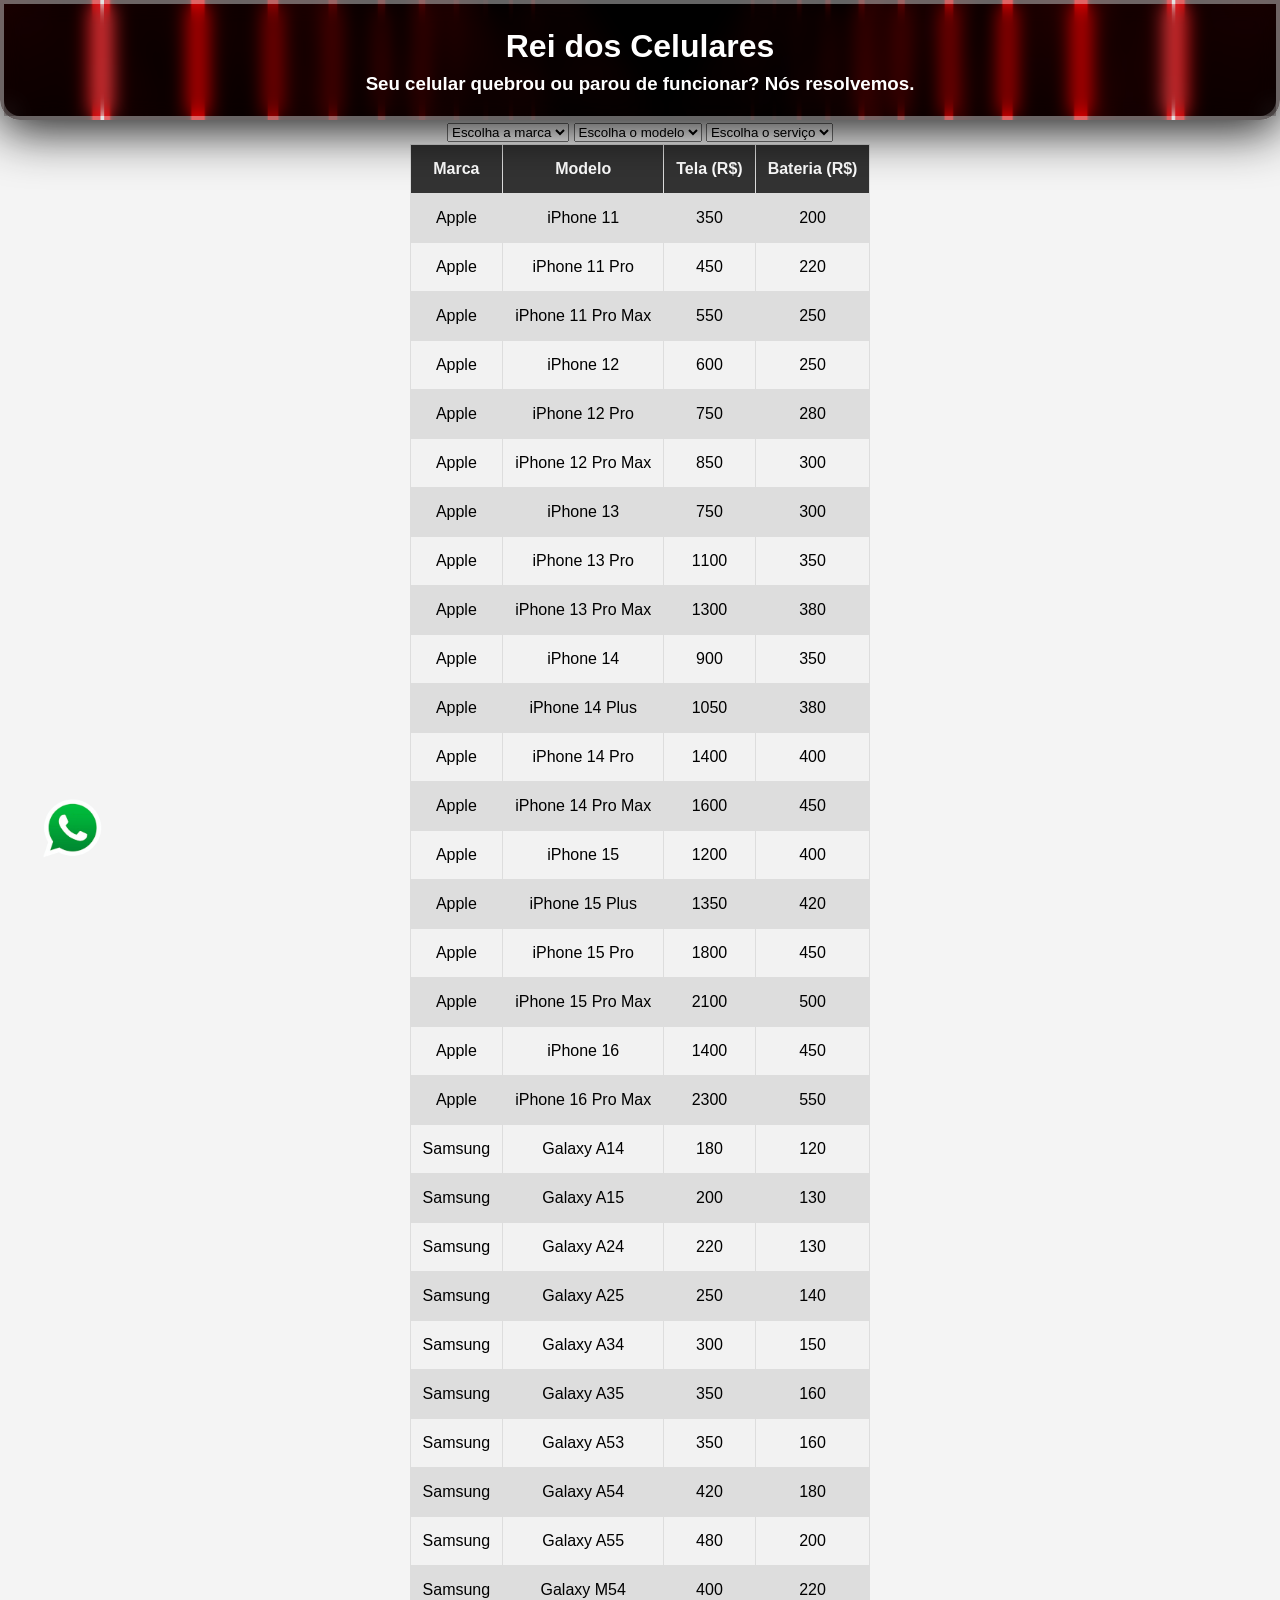
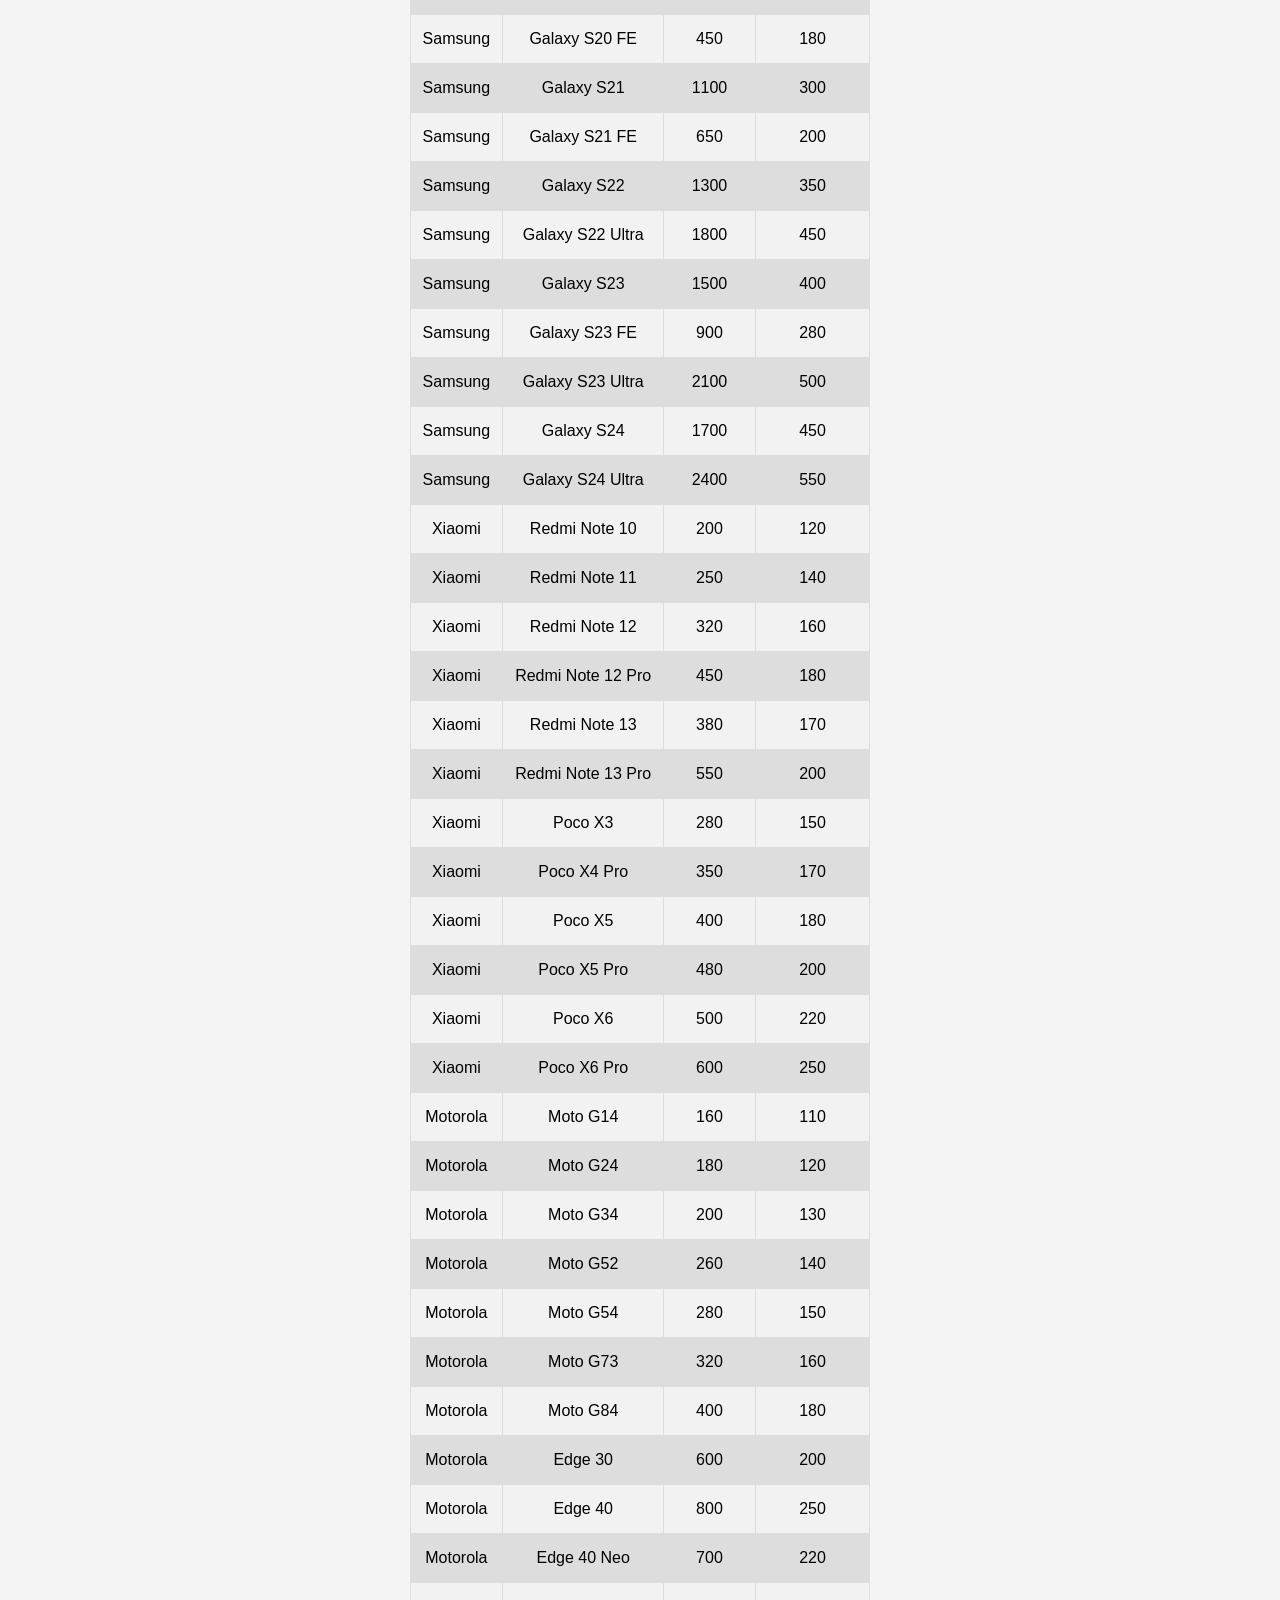
==== pesquisa.html @ 4784376d "prototipo quase final" ====
<!doctype html>
<html lang="pt-BR">
  <head>
    <meta charset="UTF-8" />
    <meta name="viewport" content="width=device-width, initial-scale=1.0" />
    <title>AUTORIZADA</title>
    <link rel="stylesheet" href="./style.css" />
  </head>
  <body id="body-pesquisa">
    <!-- _______________________________________________________________________ -->
    <header>
      <div>
        <h1>Rei dos Celulares</h1>
        <h3>Seu celular quebrou ou parou de funcionar? Nós resolvemos.</h3>
      </div>
    </header>
    <!-- _______________________________________________________________________ -->
    <main id="main-pesquisa">
      <div>
        <select id="marca">
          <option value="">Escolha a marca</option>
          <option value="iphone">iPhone</option>
          <option value="samsung">Samsung</option>
          <option value="xiaomi">Xiaomi</option>
          <option value="lg">LG</option>
          <option value="motorola">Motorola</option>
        </select>

        <select id="modelo">
          <option value="">Escolha o modelo</option>
        </select>

        <select id="servico">
          <option value="">Escolha o serviço</option>
          <option value="tela">Troca de tela</option>
          <option value="bateria">Troca de bateria</option>
        </select>

        <h3 id="preco"></h3>
      </div>
      <div>
        <table id="tabela-celulares" border="1">
          <thead>
            <tr>
              <th>Marca</th>
              <th>Modelo</th>
              <th>Tela (R$)</th>
              <th>Bateria (R$)</th>
            </tr>
          </thead>
          <tbody></tbody>
        </table>
      </div>
      <!-- _________________________________________________________________________ -->
      <a
        id="whats-icon"
        href="https://wa.me/5538998013214?text=Olá%20Sérgio!"
        target="_blank"
        ><img src="./assets/img/whatsapp-icon.png" alt="Whatsapp"
      /></a>
      <!-- _________________________________________________________________________ -->
    </main>
    <!-- _______________________________________________________________________ -->
    <script src="./script.js"></script>
  </body>
</html>
---- style.css ----
* {
  line-height: 1.5;
  margin: 0;
  box-sizing: border-box;
  font-family: Arial, Helvetica, sans-serif;
}

/* _________________________________________________ */

header {
  color: #fff;
  background: url(./assets/img/fundo\ neon.jpg) center;
  background-size: 200%;
  animation: animate 10s ease-in-out infinite alternate;
  position: sticky;
  width: 100%;
  height: auto;
  top: 0;
  display: flex;
  flex-direction: column;
  align-items: center;
  justify-content: center;
  backdrop-filter: blur(5px);
  border: solid 0.5vh rgba(200, 200, 200, 0.5);
  box-shadow: 0 10px 50px 0px rgba(0, 0, 0, 0.897);
  border-radius: 0 0 20px 20px;
  z-index: 3;
}
header > div {
  color: #fff;
  width: 100%;
  top: 0;
  display: flex;
  flex-direction: column;
  text-align: center;
  align-items: center;
  justify-content: center;
  backdrop-filter: blur(10px);
  padding: 2vh;
}
/* _________________________________________________ */

main {
  /* position: relative;
    background-image: url(./assets/img/fundo.png);
    background-size: cover;
    background-repeat: no-repeat; */
  min-height: 100vh;
  margin: auto;
  display: flex;
  flex-wrap: wrap;
  align-items: center;
  justify-content: center;
}
/* _________________________________________________ */
footer{
  text-align: center;
  color: #fff;
  position: static;
  bottom: 0;
  padding: 2vh;
  background: linear-gradient(to top, #000, gray);
}
/* _________________________________________________ */
.logo-img {
  padding: 1vw;
  width: 20%;
}
/* _________________________________________________ */
.hero-img {
  width: 45vh;
  top: 15px;
}
.hero-title {
  box-shadow: 0 0 20px rgba(0, 0, 0, 1);
  text-align: center;
  background-color: red;
  color: #fff;
  margin: 2px;
  border-radius: 5px;
  padding: 1.5px;
}
.hero-texts {
  padding: 2vh;
}
.hero-texts > h4 {
  margin: 1vh;
}
.hero-orcament {
  padding: 2vh;
  display: flex;
  flex-direction: column;
}
/* _________________________________________________ */
.button-img {
  width: 100%;
  /* animation: orcament 1s ease-in-out infinite alternate; */
}
/* _________________________________________________ */
#home {
  margin-top: 5vh;
  width: 100%;
  max-width: 1200px;
  display: flex;
  align-items: center;
  justify-content: center;
}
/* _________________________________________________ */
#button-orcament {
  position: relative;
  display: flex;
  width: 200px;
  align-items: center;
  justify-content: center;
  border-radius: 50px;
  border: none;
}

#button-orcament::before{
  content: "";
  position: absolute;
  inset: 3px;
  background: linear-gradient(90deg, #fff,#fff,red,#fff, #fff, #fff);
  background-size: 300% 100%;
  z-index: -1;
  border-radius: 50px;
  animation: borda 2s linear infinite;
}
/* _________________________________________________ */
#logos div {
  display: flex;
  flex-wrap: wrap;
  align-items: center;
  justify-content: center;
}

/* _________________________________________________ */
#about {
  width: 100%;
  margin-top: 5vh;
  /* background-color: red; */
  background: linear-gradient(to bottom, red,red,red,gray);
}
#about > h2 {
  border-radius: 0 0 20px 20px;
  background: linear-gradient(to bottom, #fff, gray);
  text-align: center;
}
#about div {
  display: flex;
  flex-direction: column;
  align-items: center;
  margin-bottom: 10vh;
  border-radius: 15px;
  color: #fff;
  padding: 2vh;
}
/* _________________________________________________ */
#whats-icon {
  position: fixed;
  bottom: 3vh;
  left: 2vw;
}
#whats-icon > img {
  width: 10vh;
  border-radius: 50px;
}
/* __________________________________________________________________ */
/* _________________________________________________ */
#body-pesquisa{
  font-family: Arial;
  background: #f4f4f4;
}
/* _________________________________________________ */
#main-pesquisa {
  display: flex;
  flex-direction: column;
  align-items: center;
  justify-content: center;
}
/* _________________________________________________ */
#tabela-celulares {
  width: 100%;
  border-collapse: collapse;
  background: white;
}
#tabela-celulares th,td {
  padding: 12px;
  border: 1px solid #ddd;
  text-align: center;
}

#tabela-celulares th {
  background: #333;
  color: white;
}
#tabela-celulares tr:nth-child(even){
  background: #f2f2f2;
}
#tabela-celulares tr{
  background: #ddd;
}
/* _________________________________________________ */

@keyframes animate {
  from {
    background-size: 200%;
  }
  to {
    background-size: 100%;
  }
}

@keyframes orcament {
  from {
    transform: scale(1.2);
  }
  to {
    transform: scale(1);
  }
}
@keyframes borda{
  from {
    background-position: 0% 0;
  }
  to {
    background-position: -300% 0;
  }
}

/* _________________________________________________ */

@media (max-width: 480px) {
  header {
    font-size: small;
  }

  #home {
    flex-direction: column;
  }
  #home > img {
    width: 40vw;
  }

  #logos img {
    width: 18vw;
  }
}
/* _________________________________________________ */
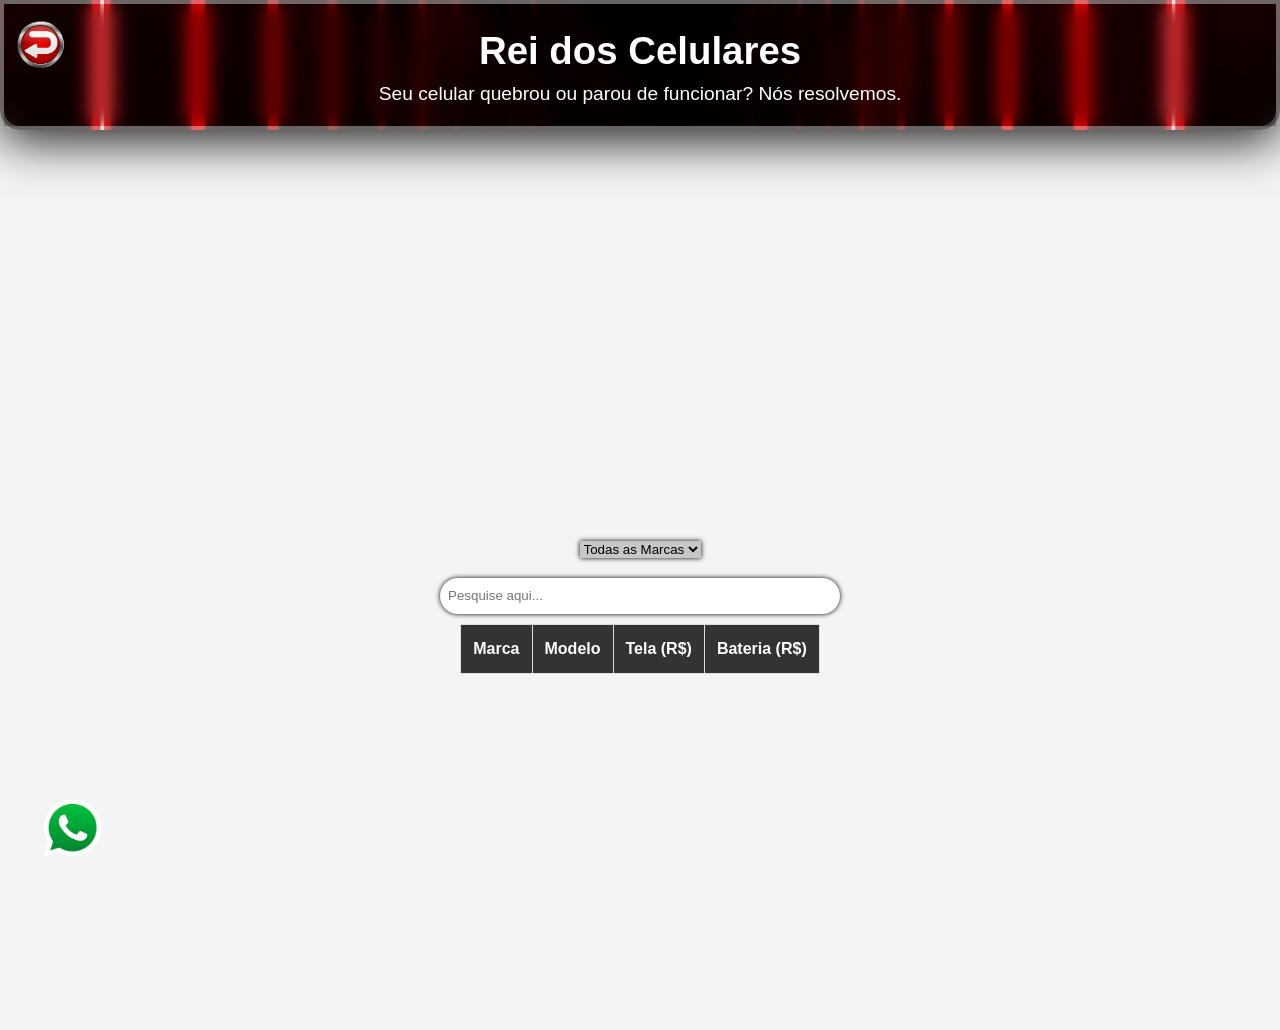
==== commit 0324892b: "Prototipo refinado" ====
--- a/pesquisa.html
+++ b/pesquisa.html
@@ -9,35 +9,26 @@
   <body id="body-pesquisa">
     <!-- _______________________________________________________________________ -->
     <header>
+      <a href="./index.html"> <img src="./assets/img/Back.jpg" alt=""></a>
       <div>
         <h1>Rei dos Celulares</h1>
-        <h3>Seu celular quebrou ou parou de funcionar? Nós resolvemos.</h3>
+        <p>Seu celular quebrou ou parou de funcionar? Nós resolvemos.</p>
       </div>
     </header>
     <!-- _______________________________________________________________________ -->
     <main id="main-pesquisa">
       <div>
-        <select id="marca">
-          <option value="">Escolha a marca</option>
-          <option value="iphone">iPhone</option>
-          <option value="samsung">Samsung</option>
-          <option value="xiaomi">Xiaomi</option>
-          <option value="lg">LG</option>
-          <option value="motorola">Motorola</option>
+        <select id="filtroMarca">
+          <option value="">Todas as Marcas</option>
         </select>
-
-        <select id="modelo">
-          <option value="">Escolha o modelo</option>
+        
+        <select id="filtroModelo">
+          <option value="">Todos os Modelos</option>
         </select>
-
-        <select id="servico">
-          <option value="">Escolha o serviço</option>
-          <option value="tela">Troca de tela</option>
-          <option value="bateria">Troca de bateria</option>
-        </select>
-
+        
         <h3 id="preco"></h3>
       </div>
+      <input id="pesquisa"" type="text" placeholder="Pesquise aqui..." />
       <div>
         <table id="tabela-celulares" border="1">
           <thead>
--- a/style.css
+++ b/style.css
@@ -8,6 +8,7 @@
 /* _________________________________________________ */
 
 header {
+  font-size: clamp(12px, 1.5vw, 25px);
   color: #fff;
   background: url(./assets/img/fundo\ neon.jpg) center;
   background-size: 200%;
@@ -25,6 +26,17 @@
   box-shadow: 0 10px 50px 0px rgba(0, 0, 0, 0.897);
   border-radius: 0 0 20px 20px;
   z-index: 3;
+}
+header > a {
+  position: fixed;
+  top: 0.5vw;
+  left: 0.5vw;
+  z-index: 4;
+}
+header > a > img {
+  /* */
+  width: clamp(40px, 7vh, 100px);
+  border-radius: 50px;
 }
 header > div {
   color: #fff;
@@ -53,13 +65,38 @@
   justify-content: center;
 }
 /* _________________________________________________ */
-footer{
+footer {
   text-align: center;
   color: #fff;
   position: static;
   bottom: 0;
   padding: 2vh;
   background: linear-gradient(to top, #000, gray);
+}
+/* __________________________________________________________________ */
+/* _________________________________________________ */
+select {
+  border: none;
+  background: #c7c7c7;
+  box-shadow: 0 0 5px;
+  margin: 10px;
+}
+select,
+::picker(select) {
+  appearance: base-select;
+  width: 300px;
+  overflow: hidden;
+}
+select:hover,
+option:hover {
+  background: #c7c7c7;
+}
+select > option {
+  border: none;
+  background: #e8e8e8;
+}
+option:checked {
+  background: #c7c7c7;
 }
 /* _________________________________________________ */
 .logo-img {
@@ -68,7 +105,7 @@
 }
 /* _________________________________________________ */
 .hero-img {
-  width: 45vh;
+  width: clamp(150px, 25vh, 400px);
   top: 15px;
 }
 .hero-title {
@@ -116,11 +153,11 @@
   border: none;
 }
 
-#button-orcament::before{
+#button-orcament::before {
   content: "";
   position: absolute;
   inset: 3px;
-  background: linear-gradient(90deg, #fff,#fff,red,#fff, #fff, #fff);
+  background: linear-gradient(90deg, #fff, #fff, red, #fff, #fff, #fff);
   background-size: 300% 100%;
   z-index: -1;
   border-radius: 50px;
@@ -139,14 +176,17 @@
   width: 100%;
   margin-top: 5vh;
   /* background-color: red; */
-  background: linear-gradient(to bottom, red,red,red,gray);
-}
-#about > h2 {
+  background: linear-gradient(to bottom, red, red, red, gray);
+}
+#about-title { 
+  display: flex;
+  align-items: center;
+  justify-content: center;
   border-radius: 0 0 20px 20px;
   background: linear-gradient(to bottom, #fff, gray);
   text-align: center;
 }
-#about div {
+#about-text{
   display: flex;
   flex-direction: column;
   align-items: center;
@@ -154,6 +194,10 @@
   border-radius: 15px;
   color: #fff;
   padding: 2vh;
+}
+/* _________________________________________________ */
+#logo-instagram img {
+  width: 50px;
 }
 /* _________________________________________________ */
 #whats-icon {
@@ -167,16 +211,28 @@
 }
 /* __________________________________________________________________ */
 /* _________________________________________________ */
-#body-pesquisa{
+#body-pesquisa {
   font-family: Arial;
   background: #f4f4f4;
 }
 /* _________________________________________________ */
 #main-pesquisa {
-  display: flex;
-  flex-direction: column;
-  align-items: center;
-  justify-content: center;
+  padding-top: 5vh;
+  display: flex;
+  flex-direction: column;
+  align-items: center;
+  justify-content: center;
+}
+
+/* _________________________________________________ */
+
+#pesquisa {
+  border: none;
+  border-radius: 50px;
+  padding: 0.5rem;
+  box-shadow: 0 0 5px;
+  width: 400px;
+  margin: 10px;
 }
 /* _________________________________________________ */
 #tabela-celulares {
@@ -184,7 +240,8 @@
   border-collapse: collapse;
   background: white;
 }
-#tabela-celulares th,td {
+#tabela-celulares th,
+td {
   padding: 12px;
   border: 1px solid #ddd;
   text-align: center;
@@ -194,11 +251,15 @@
   background: #333;
   color: white;
 }
-#tabela-celulares tr:nth-child(even){
+#tabela-celulares tr:nth-child(even) {
   background: #f2f2f2;
 }
-#tabela-celulares tr{
+#tabela-celulares tr {
   background: #ddd;
+}
+
+#filtroModelo {
+  display: none;
 }
 /* _________________________________________________ */
 
@@ -219,7 +280,7 @@
     transform: scale(1);
   }
 }
-@keyframes borda{
+@keyframes borda {
   from {
     background-position: 0% 0;
   }
@@ -231,19 +292,8 @@
 /* _________________________________________________ */
 
 @media (max-width: 480px) {
-  header {
-    font-size: small;
-  }
-
   #home {
     flex-direction: column;
   }
-  #home > img {
-    width: 40vw;
-  }
-
-  #logos img {
-    width: 18vw;
-  }
-}
-/* _________________________________________________ */
+}
+/* _________________________________________________ */
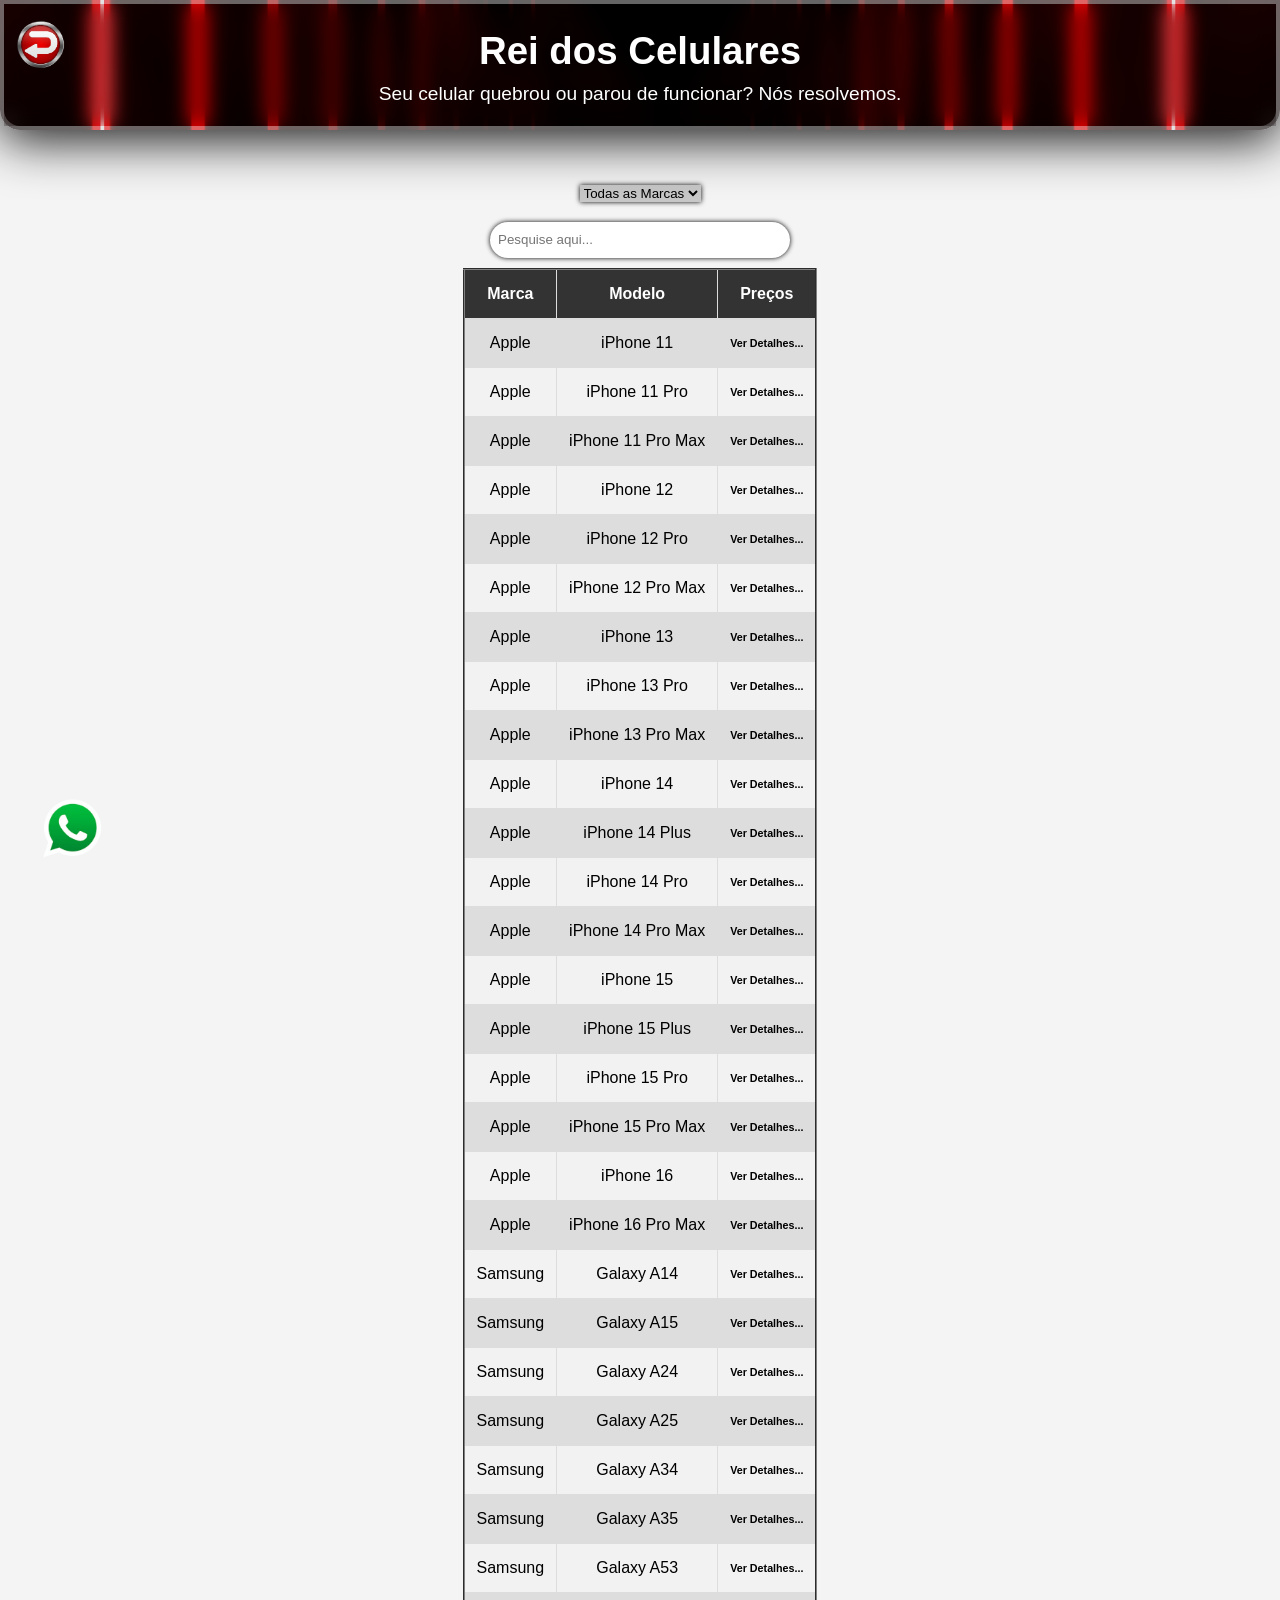
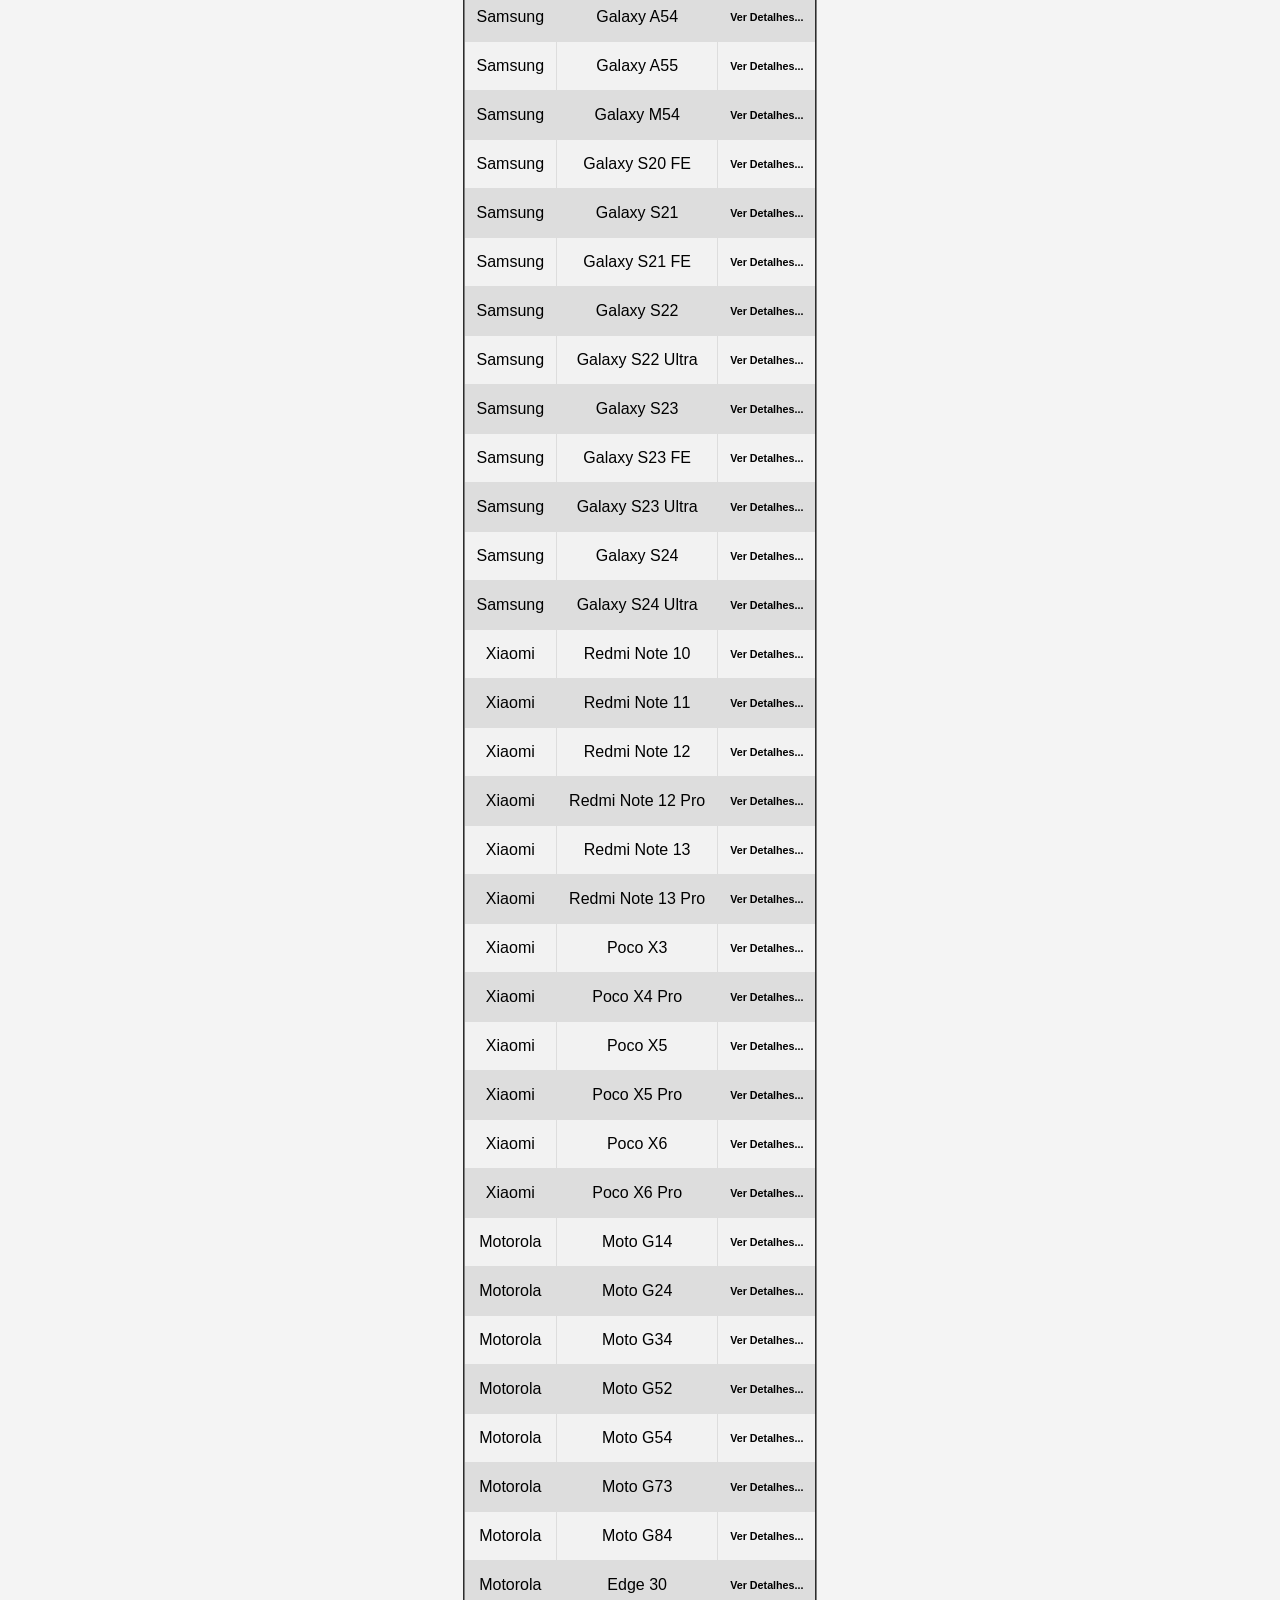
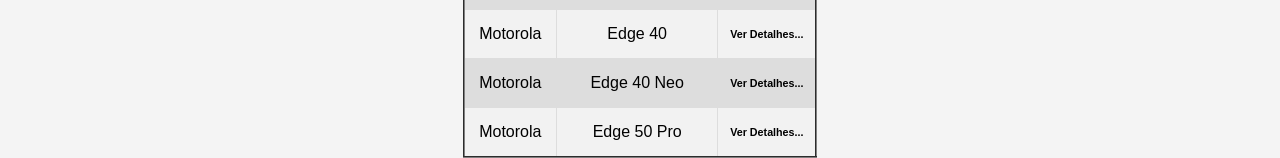
==== commit 9aeac7cd: "v-2.0 atualização de estilo de tabela com adição de info individual" ====
--- a/pesquisa.html
+++ b/pesquisa.html
@@ -9,7 +9,7 @@
   <body id="body-pesquisa">
     <!-- _______________________________________________________________________ -->
     <header>
-      <a href="./index.html"> <img src="./assets/img/Back.jpg" alt=""></a>
+      <a href="./index.html"> <img src="./assets/img/Back.jpg" alt="" /></a>
       <div>
         <h1>Rei dos Celulares</h1>
         <p>Seu celular quebrou ou parou de funcionar? Nós resolvemos.</p>
@@ -21,27 +21,28 @@
         <select id="filtroMarca">
           <option value="">Todas as Marcas</option>
         </select>
-        
-        <select id="filtroModelo">
+
+        <!-- <select id="filtroModelo">
           <option value="">Todos os Modelos</option>
-        </select>
-        
+        </select> -->
+
         <h3 id="preco"></h3>
       </div>
-      <input id="pesquisa"" type="text" placeholder="Pesquise aqui..." />
+      <input id="pesquisa" type="text" placeholder="Pesquise aqui..." />
       <div>
-        <table id="tabela-celulares" border="1">
+        <table id="tabela-celulares" border="2">
           <thead>
             <tr>
               <th>Marca</th>
               <th>Modelo</th>
-              <th>Tela (R$)</th>
-              <th>Bateria (R$)</th>
+              <th>Preços</th>
             </tr>
           </thead>
           <tbody></tbody>
         </table>
       </div>
+      <!-- _________________________________________________________________________ -->
+
       <!-- _________________________________________________________________________ -->
       <a
         id="whats-icon"
@@ -51,7 +52,37 @@
       /></a>
       <!-- _________________________________________________________________________ -->
     </main>
+    <dialog id="dialog">
+      <div class="info-dialog">
+        <h2 id="tituloDialog"></h2>
+        <table border="1">
+          <thead>
+            <tr>
+              <th></th>
+              <th>Original</th>
+              <th>Primeira Linha</th>
+              <th>Paralela</th>
+            </tr>
+          </thead>
+          <tbody>
+            <tr>
+              <th>Tela</th>
+              <td id="telaOriginal">-</td>
+              <td id="telaPLinha">-</td>
+              <td id="telaParalela">-</td>
+            </tr>
+            <tr>
+              <th>Bateria</th>
+              <td id="BateriaOriginal">-</td>
+              <td id="BateriaPlinha">-</td>
+              <td>-</td>
+            </tr>
+          </tbody>
+        </table>
+        <button id="closeModal"><h4>Fechar</h4></button>
+      </div>
+    </dialog>
     <!-- _______________________________________________________________________ -->
-    <script src="./script.js"></script>
+    <script src="./script.js" defer></script>
   </body>
 </html>
--- a/style.css
+++ b/style.css
@@ -84,7 +84,7 @@
 select,
 ::picker(select) {
   appearance: base-select;
-  width: 300px;
+  width: 250px;
   overflow: hidden;
 }
 select:hover,
@@ -132,6 +132,13 @@
 .button-img {
   width: 100%;
   /* animation: orcament 1s ease-in-out infinite alternate; */
+}
+/* _________________________________________________ */
+.info-dialog {
+  display: flex;
+  flex-direction: column;
+  justify-content: center;
+  align-items: center;
 }
 /* _________________________________________________ */
 #home {
@@ -178,7 +185,7 @@
   /* background-color: red; */
   background: linear-gradient(to bottom, red, red, red, gray);
 }
-#about-title { 
+#about-title {
   display: flex;
   align-items: center;
   justify-content: center;
@@ -186,7 +193,7 @@
   background: linear-gradient(to bottom, #fff, gray);
   text-align: center;
 }
-#about-text{
+#about-text {
   display: flex;
   flex-direction: column;
   align-items: center;
@@ -231,7 +238,7 @@
   border-radius: 50px;
   padding: 0.5rem;
   box-shadow: 0 0 5px;
-  width: 400px;
+  width: 300px;
   margin: 10px;
 }
 /* _________________________________________________ */
@@ -262,6 +269,42 @@
   display: none;
 }
 /* _________________________________________________ */
+/*#dialog-container{
+  position: fixed;
+  inset: 0;
+  display: flex;
+  justify-content: center;
+  align-items: center;
+} */
+#dialog {
+  
+  position: fixed;
+  top: 50%;
+  left: 50%;
+  transform: translate(-50%, -50%);
+  width: 400px;
+  max-width: 90vw;
+  border-radius: 30px;
+
+  color: #fff;
+  border-radius: 30px;
+  border: 5px solid rgba(148, 25, 25, 0.3);
+  background-color: rgba(0, 0, 0, 0.589);
+  backdrop-filter: blur(5px);
+  transition: 1s;
+}
+
+#closeModal {
+  color: #fff;
+  border: 2px solid #858585;
+  background-color: rgb(0, 0, 0);
+  backdrop-filter: blur(5px);
+  border-radius: 30px;
+  padding: 5px;
+  width: 50%;
+  margin: 5px;
+}
+/* _________________________________________________ */
 
 @keyframes animate {
   from {
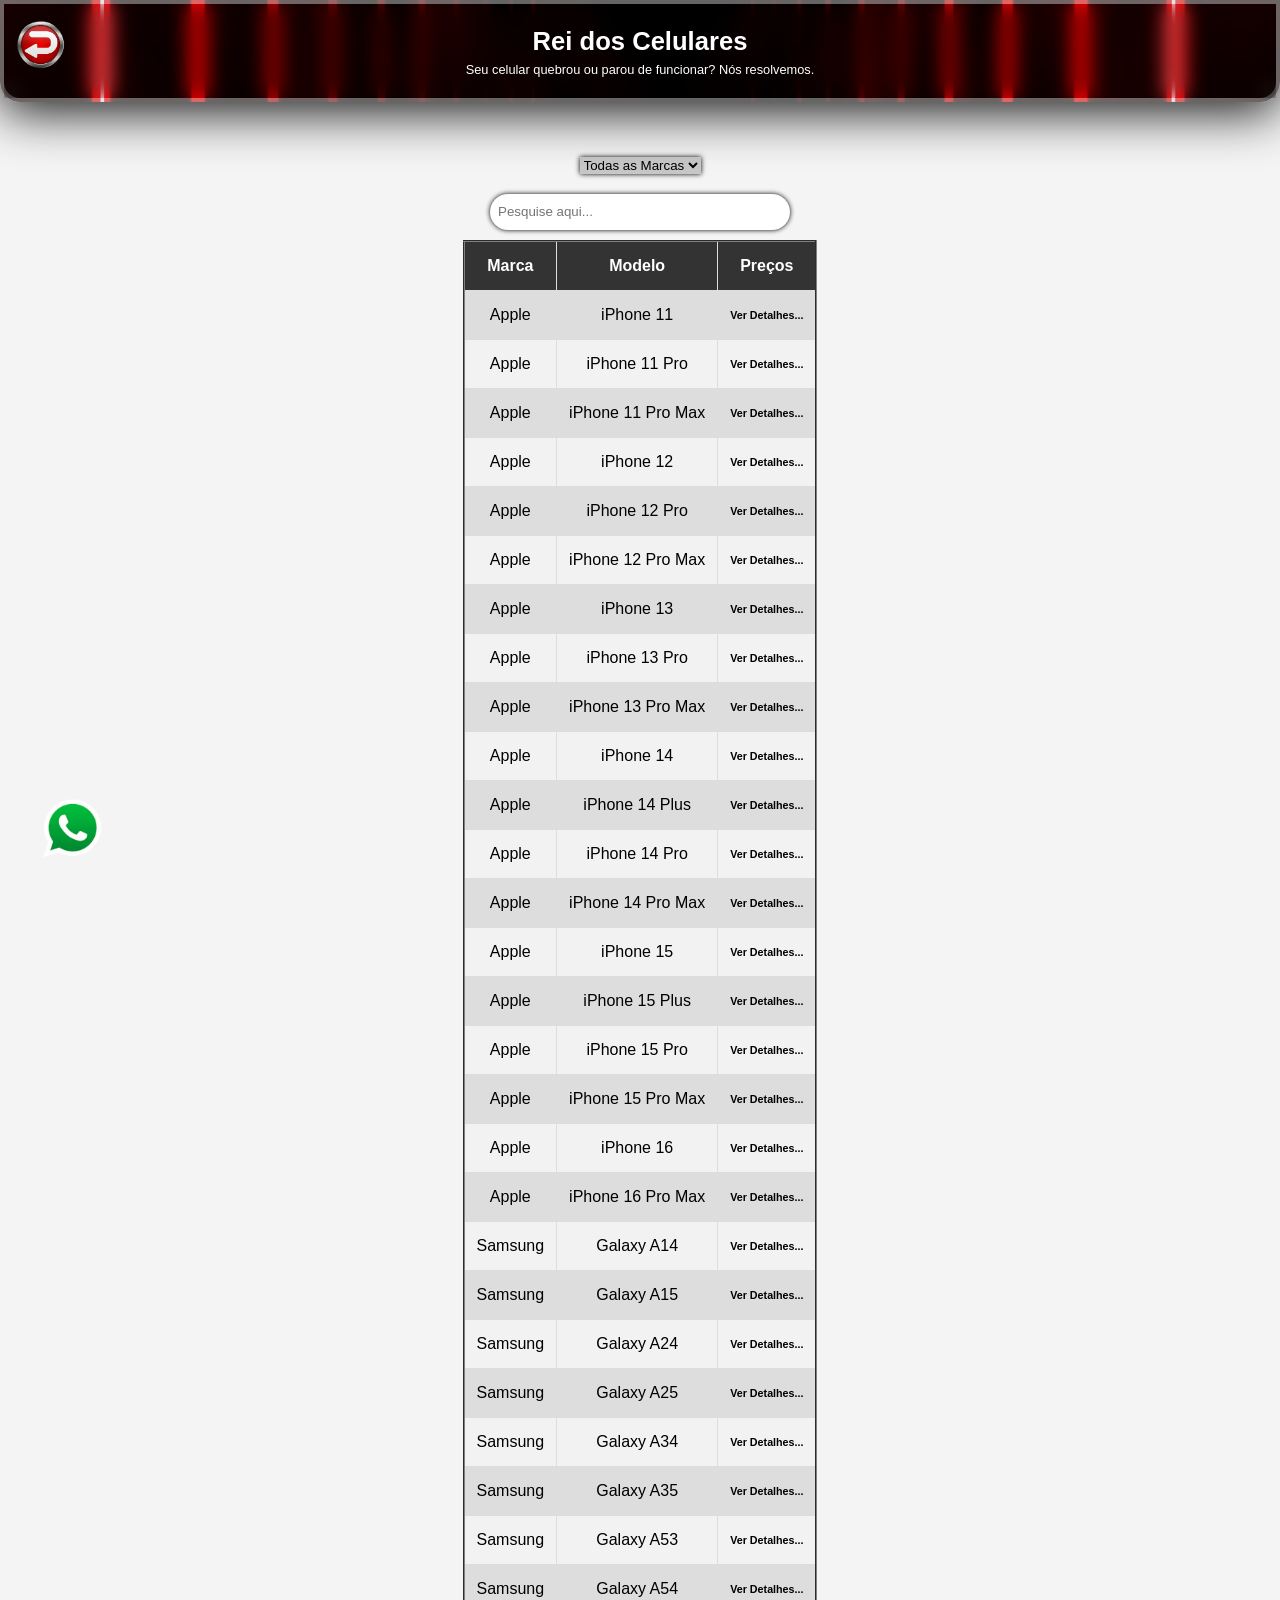
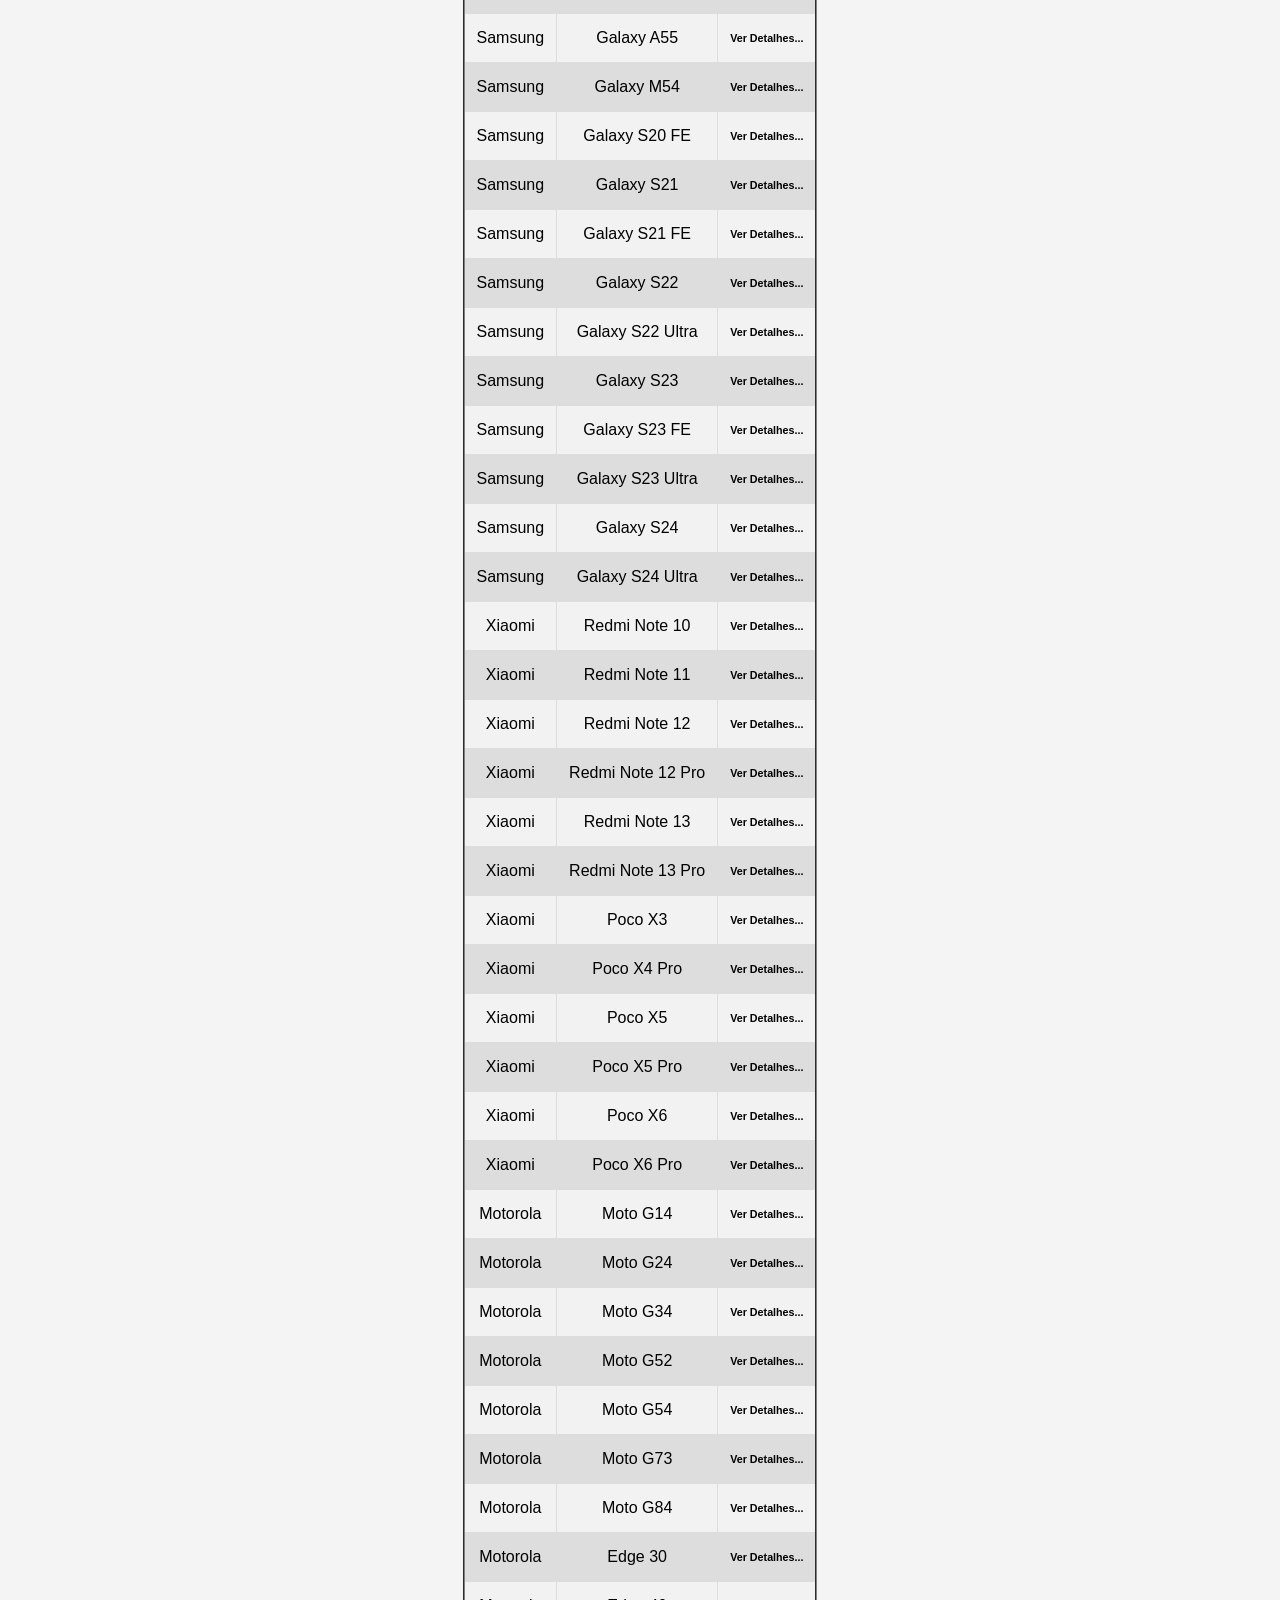
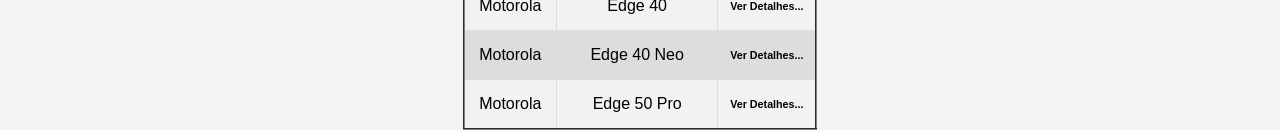
==== commit a5e3c9ef: "retirada de dados pessoais" ====
--- a/pesquisa.html
+++ b/pesquisa.html
@@ -46,7 +46,7 @@
       <!-- _________________________________________________________________________ -->
       <a
         id="whats-icon"
-        href="https://wa.me/5538998013214?text=Olá%20Sérgio!"
+        href="https://wa.me/?text=Olá%20Sérgio!"
         target="_blank"
         ><img src="./assets/img/whatsapp-icon.png" alt="Whatsapp"
       /></a>
--- a/style.css
+++ b/style.css
@@ -2,18 +2,17 @@
   line-height: 1.5;
   margin: 0;
   box-sizing: border-box;
-  font-family: Arial, Helvetica, sans-serif;
+  font-family: "Inter", sans-serif;
 }
 
 /* _________________________________________________ */
 
 header {
-  font-size: clamp(12px, 1.5vw, 25px);
+  font-size: clamp(12px, 1vw, 25px);
   color: #fff;
   background: url(./assets/img/fundo\ neon.jpg) center;
   background-size: 200%;
   animation: animate 10s ease-in-out infinite alternate;
-  position: sticky;
   width: 100%;
   height: auto;
   top: 0;
@@ -277,7 +276,6 @@
   align-items: center;
 } */
 #dialog {
-  
   position: fixed;
   top: 50%;
   left: 50%;
